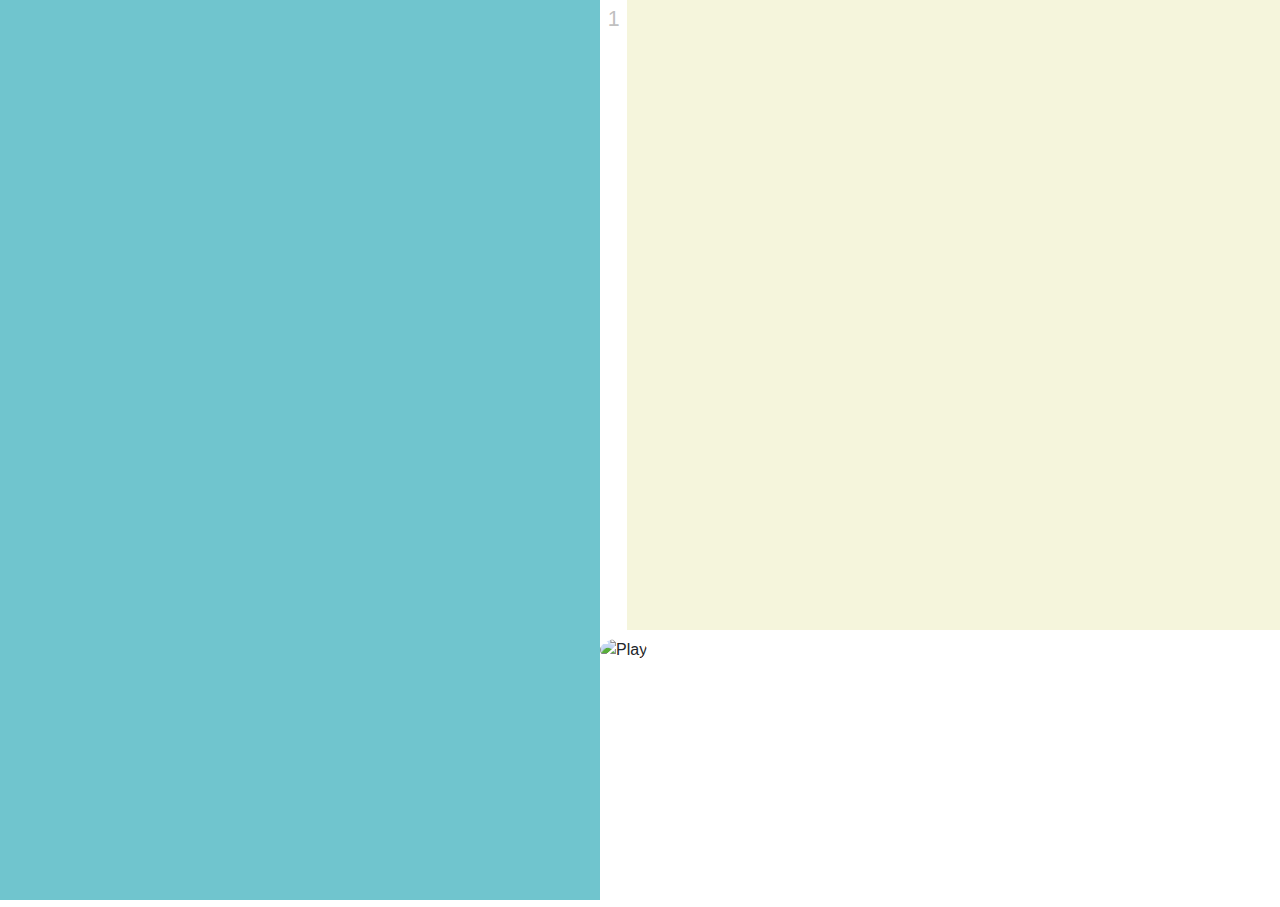
==== index.html @ 3305f727 "Criando um pouco do esqueleto" ====
<!DOCTYPE html>
<html lang="pt-br">
<head>
    <meta charset="UTF-8">
    <title>Title</title>
    <meta name="viewport" content="width=device-width, initial-scale=1.0">
    <link rel="stylesheet" href="https://maxcdn.bootstrapcdn.com/bootstrap/4.0.0/css/bootstrap.min.css" integrity="sha384-Gn5384xqQ1aoWXA+058RXPxPg6fy4IWvTNh0E263XmFcJlSAwiGgFAW/dAiS6JXm" crossorigin="anonymous">
<!--    <script src="https://code.jquery.com/jquery-3.2.1.slim.min.js" integrity="sha384-KJ3o2DKtIkvYIK3UENzmM7KCkRr/rE9/Qpg6aAZGJwFDMVNA/GpGFF93hXpG5KkN" crossorigin="anonymous"></script>-->
    <script src="https://ajax.googleapis.com/ajax/libs/jquery/3.5.1/jquery.min.js"></script>
    <script src="https://cdnjs.cloudflare.com/ajax/libs/popper.js/1.12.9/umd/popper.min.js" integrity="sha384-ApNbgh9B+Y1QKtv3Rn7W3mgPxhU9K/ScQsAP7hUibX39j7fakFPskvXusvfa0b4Q" crossorigin="anonymous"></script>
    <script src="https://maxcdn.bootstrapcdn.com/bootstrap/4.0.0/js/bootstrap.min.js" integrity="sha384-JZR6Spejh4U02d8jOt6vLEHfe/JQGiRRSQQxSfFWpi1MquVdAyjUar5+76PVCmYl" crossorigin="anonymous"></script>
    <script src="jogo.js"></script>
    <style>
        body {
            overflow: hidden;
        }
        * {
            --altura_text_area_code: 70vh;
        }
        .counted {
            height: 100vh;
        }
        .counted div {
            padding: 0 !important;
        }
        .counted div.areaCode {
            position: absolute;
            right: 0;
            width: calc(100% - 600px);
        }
        .lines, .code {
            height: var(--altura_text_area_code);
            padding: 0;
            border: none;
            box-shadow: none !important;
            outline: none !important;
            margin: 0 !important;
            font-size: 16pt;
        }
        .lines {
            width: 100%;
            text-align: center;
            overflow-y: auto;
            overflow-x: auto;
        }
        .lines::-webkit-scrollbar {
            width: 0;
        }
        .code {
            width: 100%;
            background-color: beige;
            padding-left: 10px;
            padding-right: 10px;
            resize: none;
            overflow-wrap: normal;
        }
        .lines span {
            display: block;
            width: auto;
            color: silver;
        }
        .areaCode table {
            width: 100%;
        }
        .areaCode table tr td {
            min-width: 0 !important;
        }
        #play {
            cursor: pointer;
            border-radius: 100%;
            width: 60px;
            height: auto;
        }
        #play:hover {
            animation-name: example;
            animation-duration: .3s;
        }
        @keyframes example {
            25% {transform: rotateZ(20deg)}
            50% {transform: rotateZ(-30deg)}
            75% {transform: rotateZ(30deg)}
            100% {transform: rotateZ(-20deg)}
        }
    </style>
</head>
<body>
    <div class="container-fluid">
        <div class="row counted">
            <div>
                <canvas id="game-canvas" width="600px"></canvas>
            </div>
            <div class="areaCode">
                <table cellspacing="0" cellpadding="0">
                    <tr>
                        <td style="max-width: 15px !important;">
                            <div class="lines" id="linhas"><span>1</span></div>
                        </td>
                        <td>
                            <textarea class="code" id="code"></textarea>
                        </td>
                    </tr>
                </table>
                <img src="https://img.icons8.com/dusk/64/000000/circled-play.png" title="Play" id="play"/>
            </div>
        </div>
    </div>
</body>
</html>
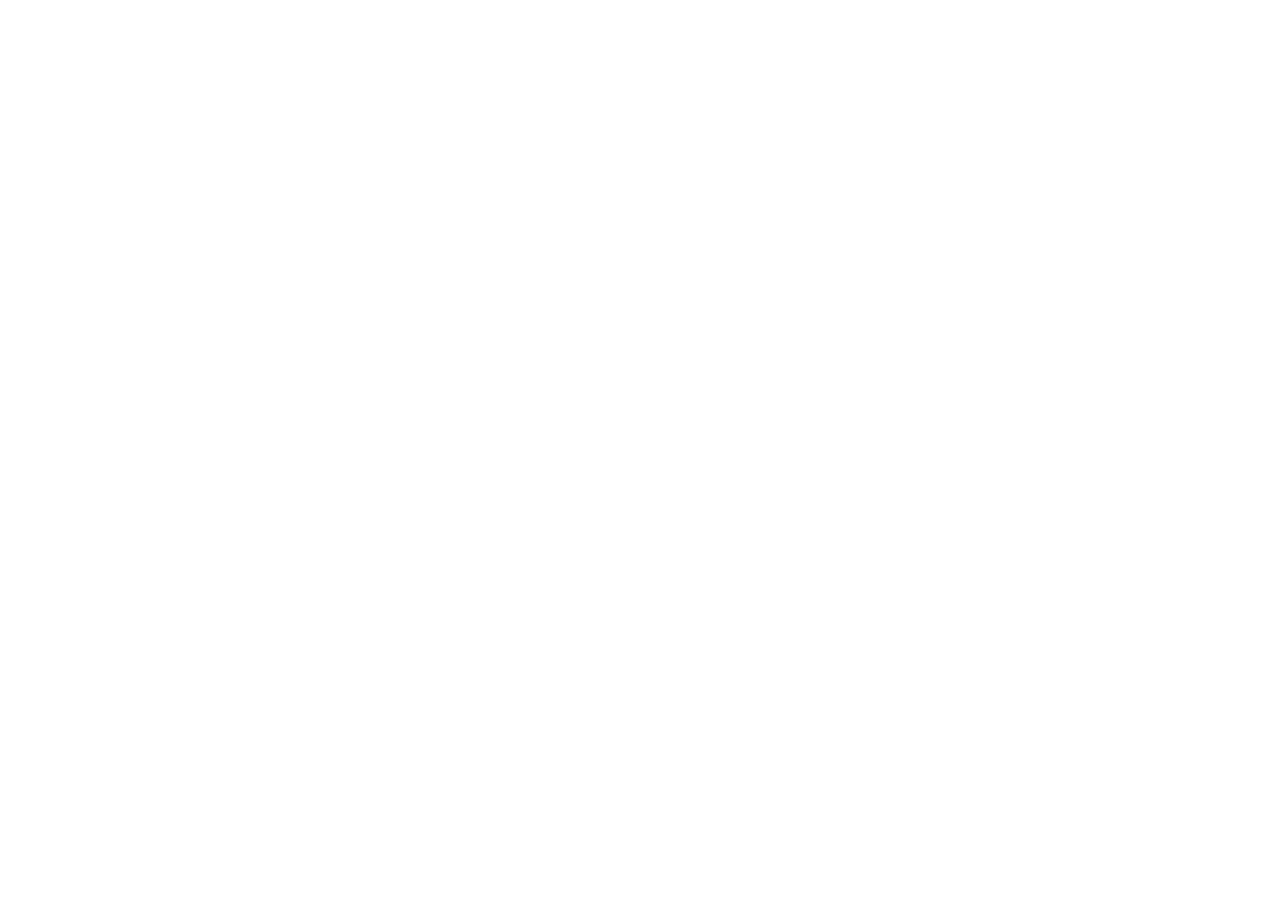
==== commit f4e3bc40: "mostrando cenário original" ====
--- a/index.html
+++ b/index.html
@@ -3,6 +3,7 @@
 <head>
     <meta charset="UTF-8">
     <title>Title</title>
+
     <meta name="viewport" content="width=device-width, initial-scale=1.0">
     <link rel="stylesheet" href="https://maxcdn.bootstrapcdn.com/bootstrap/4.0.0/css/bootstrap.min.css" integrity="sha384-Gn5384xqQ1aoWXA+058RXPxPg6fy4IWvTNh0E263XmFcJlSAwiGgFAW/dAiS6JXm" crossorigin="anonymous">
 <!--    <script src="https://code.jquery.com/jquery-3.2.1.slim.min.js" integrity="sha384-KJ3o2DKtIkvYIK3UENzmM7KCkRr/rE9/Qpg6aAZGJwFDMVNA/GpGFF93hXpG5KkN" crossorigin="anonymous"></script>-->
@@ -10,84 +11,14 @@
     <script src="https://cdnjs.cloudflare.com/ajax/libs/popper.js/1.12.9/umd/popper.min.js" integrity="sha384-ApNbgh9B+Y1QKtv3Rn7W3mgPxhU9K/ScQsAP7hUibX39j7fakFPskvXusvfa0b4Q" crossorigin="anonymous"></script>
     <script src="https://maxcdn.bootstrapcdn.com/bootstrap/4.0.0/js/bootstrap.min.js" integrity="sha384-JZR6Spejh4U02d8jOt6vLEHfe/JQGiRRSQQxSfFWpi1MquVdAyjUar5+76PVCmYl" crossorigin="anonymous"></script>
     <script src="jogo.js"></script>
-    <style>
-        body {
-            overflow: hidden;
-        }
-        * {
-            --altura_text_area_code: 70vh;
-        }
-        .counted {
-            height: 100vh;
-        }
-        .counted div {
-            padding: 0 !important;
-        }
-        .counted div.areaCode {
-            position: absolute;
-            right: 0;
-            width: calc(100% - 600px);
-        }
-        .lines, .code {
-            height: var(--altura_text_area_code);
-            padding: 0;
-            border: none;
-            box-shadow: none !important;
-            outline: none !important;
-            margin: 0 !important;
-            font-size: 16pt;
-        }
-        .lines {
-            width: 100%;
-            text-align: center;
-            overflow-y: auto;
-            overflow-x: auto;
-        }
-        .lines::-webkit-scrollbar {
-            width: 0;
-        }
-        .code {
-            width: 100%;
-            background-color: beige;
-            padding-left: 10px;
-            padding-right: 10px;
-            resize: none;
-            overflow-wrap: normal;
-        }
-        .lines span {
-            display: block;
-            width: auto;
-            color: silver;
-        }
-        .areaCode table {
-            width: 100%;
-        }
-        .areaCode table tr td {
-            min-width: 0 !important;
-        }
-        #play {
-            cursor: pointer;
-            border-radius: 100%;
-            width: 60px;
-            height: auto;
-        }
-        #play:hover {
-            animation-name: example;
-            animation-duration: .3s;
-        }
-        @keyframes example {
-            25% {transform: rotateZ(20deg)}
-            50% {transform: rotateZ(-30deg)}
-            75% {transform: rotateZ(30deg)}
-            100% {transform: rotateZ(-20deg)}
-        }
-    </style>
+
+    <link rel="stylesheet" href="Style.css">
 </head>
 <body>
     <div class="container-fluid">
         <div class="row counted">
             <div>
-                <canvas id="game-canvas" width="600px"></canvas>
+                <canvas id="game-canvas" width="1280" height="851"></canvas>
             </div>
             <div class="areaCode">
                 <table cellspacing="0" cellpadding="0">
@@ -105,4 +36,4 @@
         </div>
     </div>
 </body>
-</html>+</html>
--- a/Style.css
+++ b/Style.css
@@ -0,0 +1,70 @@
+body {
+    overflow: hidden;
+}
+* {
+    --altura_text_area_code: 70vh;
+}
+.counted {
+    height: 100vh;
+}
+.counted div {
+    padding: 0 !important;
+}
+.counted div.areaCode {
+    position: absolute;
+    right: 0;
+    width: calc(100% - 1280px);
+}
+.lines, .code {
+    height: var(--altura_text_area_code);
+    padding: 0;
+    border: none;
+    box-shadow: none !important;
+    outline: none !important;
+    margin: 0 !important;
+    font-size: 16pt;
+}
+.lines {
+    width: 100%;
+    text-align: center;
+    overflow-y: auto;
+    overflow-x: auto;
+}
+.lines::-webkit-scrollbar {
+    width: 0;
+}
+.code {
+    width: 100%;
+    background-color: beige;
+    padding-left: 10px;
+    padding-right: 10px;
+    resize: none;
+    overflow-wrap: normal;
+}
+.lines span {
+    display: block;
+    width: auto;
+    color: silver;
+}
+.areaCode table {
+    width: 100%;
+}
+.areaCode table tr td {
+    min-width: 0 !important;
+}
+#play {
+    cursor: pointer;
+    border-radius: 100%;
+    width: 60px;
+    height: auto;
+}
+#play:hover {
+    animation-name: example;
+    animation-duration: .3s;
+}
+@keyframes example {
+    25% {transform: rotateZ(20deg)}
+    50% {transform: rotateZ(-30deg)}
+    75% {transform: rotateZ(30deg)}
+    100% {transform: rotateZ(-20deg)}
+}
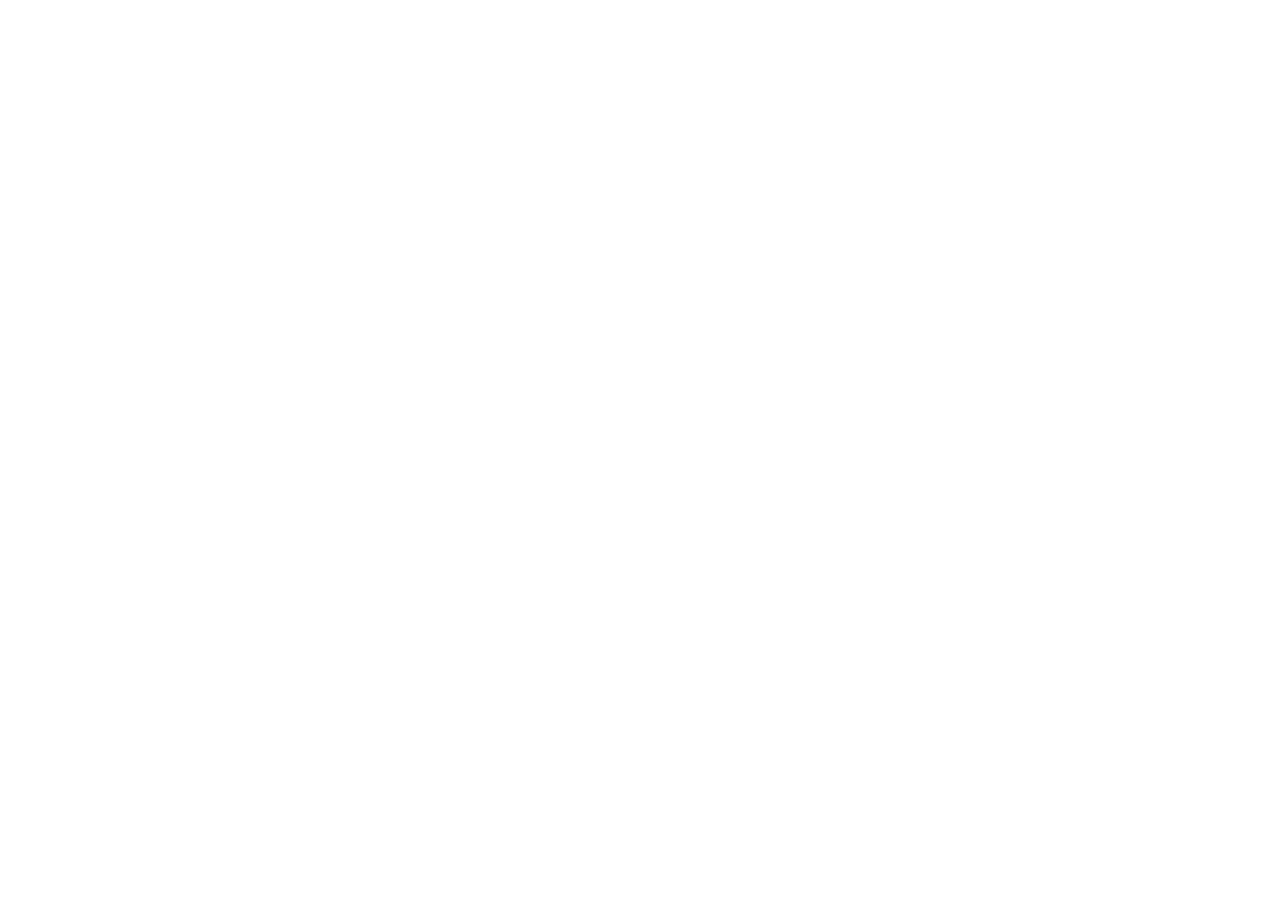
==== commit 65698061: "resetando o personagem" ====
--- a/index.html
+++ b/index.html
@@ -30,8 +30,29 @@
                             <textarea class="code" id="code"></textarea>
                         </td>
                     </tr>
+                    <tr>
+                        <td>
+                        </td>
+                        <td>
+                            <table style="width: 100%;">
+                                <tr>
+                                    <td>
+                                        <div class="align-middle" style="width: 100%;">
+                                            <img src="https://img.icons8.com/dusk/64/000000/circled-play.png" title="Play" class="botao" id="play"/>
+                                            <label><h4>Play</h4></label>
+                                        </div>
+                                    </td>
+                                    <td class="text-right">
+                                        <div class="align-middle m-3" style="width: calc(100% - 30px);">
+                                            <img src="https://img.icons8.com/dusk/64/000000/circled-play.png" title="Play" class="botao" id="reset"/>
+                                            <label><h4>Reset</h4></label>
+                                        </div>
+                                    </td>
+                                </tr>
+                            </table>
+                        </td>
+                    </tr>
                 </table>
-                <img src="https://img.icons8.com/dusk/64/000000/circled-play.png" title="Play" id="play"/>
             </div>
         </div>
     </div>
--- a/Style.css
+++ b/Style.css
@@ -52,13 +52,13 @@
 .areaCode table tr td {
     min-width: 0 !important;
 }
-#play {
+.botao {
     cursor: pointer;
     border-radius: 100%;
     width: 60px;
     height: auto;
 }
-#play:hover {
+.botao:hover {
     animation-name: example;
     animation-duration: .3s;
 }
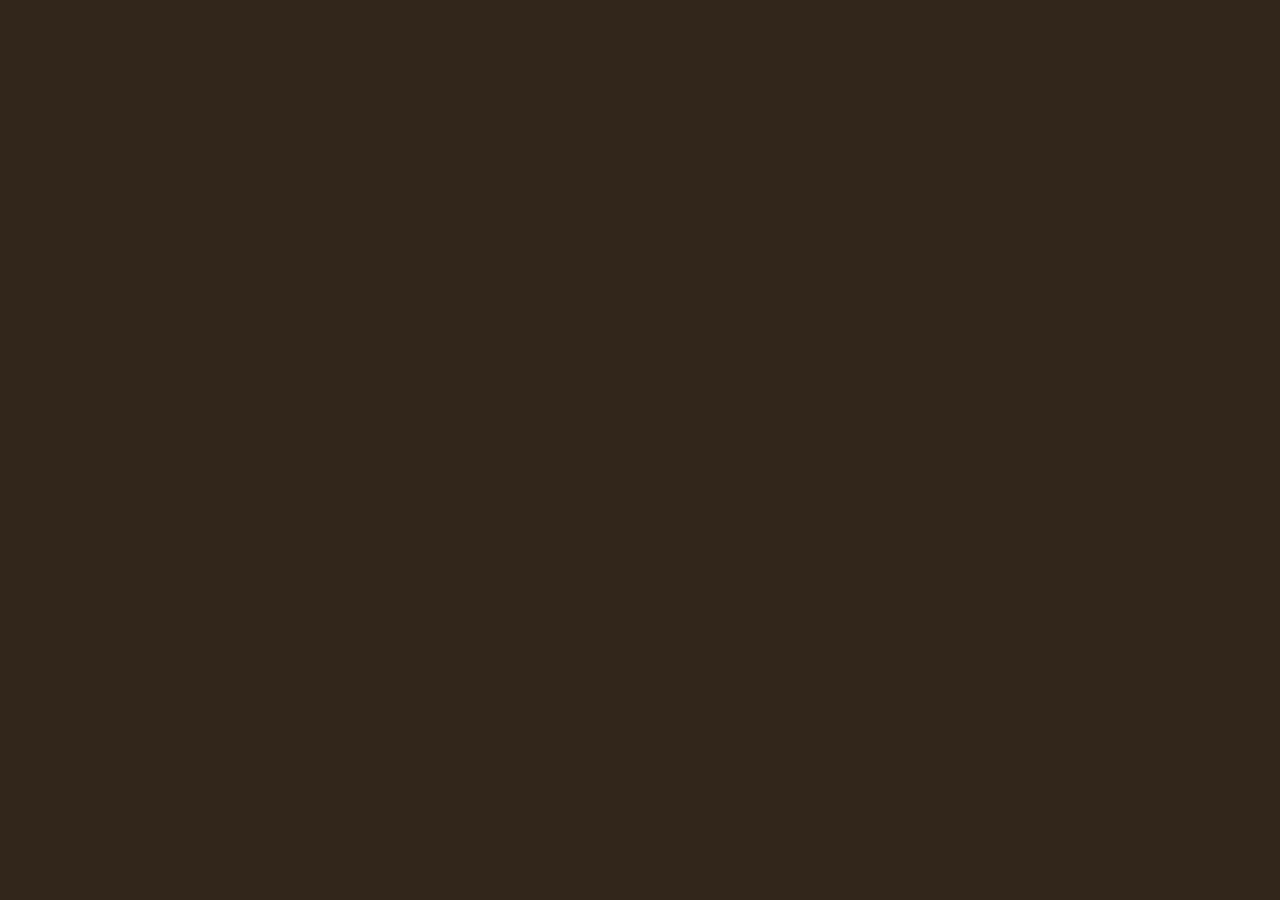
==== commit b0597eaa: "mudando a cor do fundo da tela" ====
--- a/index.html
+++ b/index.html
@@ -2,7 +2,7 @@
 <html lang="pt-br">
 <head>
     <meta charset="UTF-8">
-    <title>Title</title>
+    <title>Sapo Alquimista</title>
 
     <meta name="viewport" content="width=device-width, initial-scale=1.0">
     <link rel="stylesheet" href="https://maxcdn.bootstrapcdn.com/bootstrap/4.0.0/css/bootstrap.min.css" integrity="sha384-Gn5384xqQ1aoWXA+058RXPxPg6fy4IWvTNh0E263XmFcJlSAwiGgFAW/dAiS6JXm" crossorigin="anonymous">
@@ -17,7 +17,7 @@
 <body>
     <div class="container-fluid">
         <div class="row counted">
-            <div>
+            <div style="background-color: #32261b">
                 <canvas id="game-canvas" width="1280" height="851"></canvas>
             </div>
             <div class="areaCode">
@@ -44,7 +44,7 @@
                                     </td>
                                     <td class="text-right">
                                         <div class="align-middle m-3" style="width: calc(100% - 30px);">
-                                            <img src="https://img.icons8.com/dusk/64/000000/circled-play.png" title="Play" class="botao" id="reset"/>
+                                            <img src="https://img.icons8.com/external-bearicons-outline-color-bearicons/64/000000/external-Reset-miscellany-texts-and-badges-bearicons-outline-color-bearicons.png" title="Play" class="botao" id="reset"/>
                                             <label><h4>Reset</h4></label>
                                         </div>
                                     </td>
